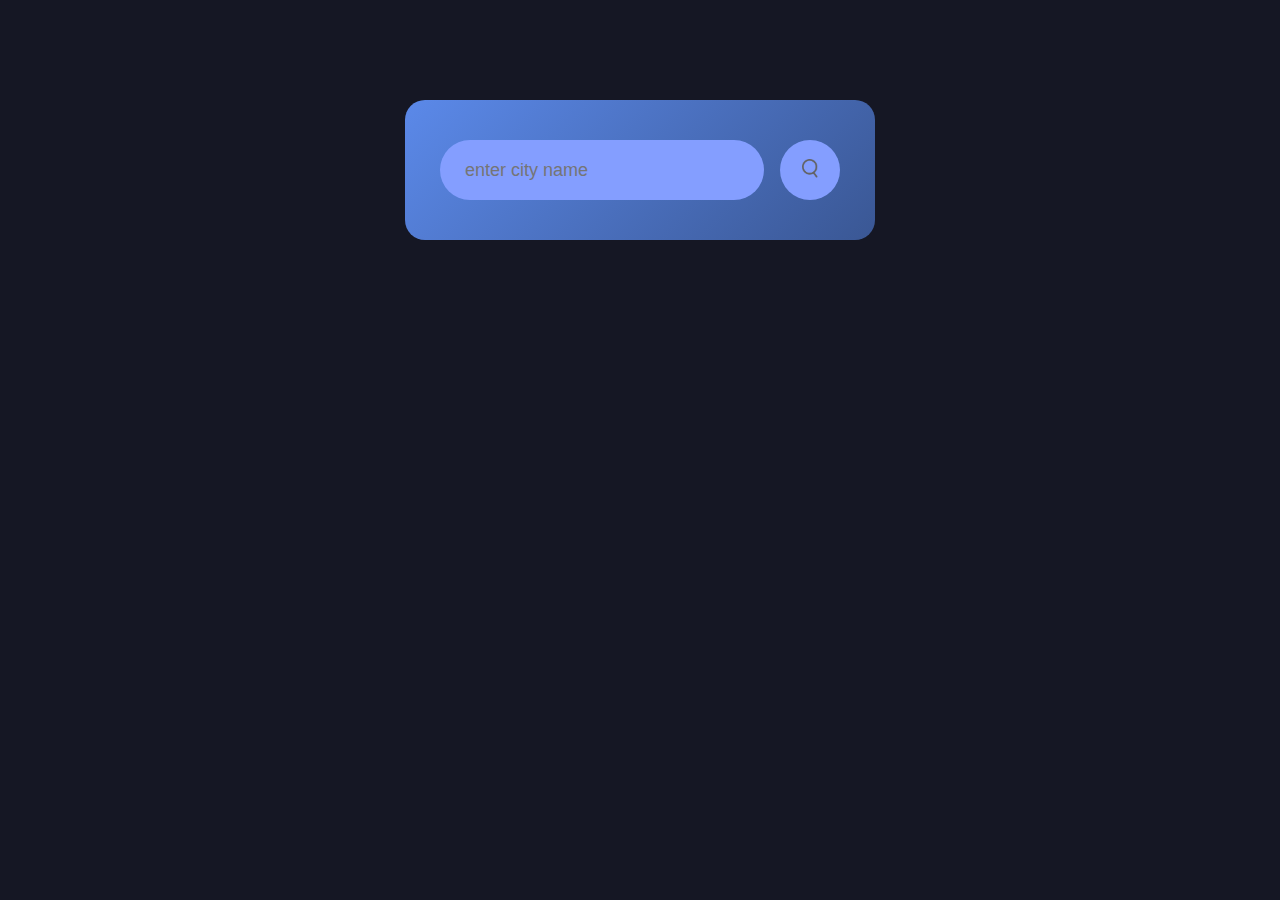
==== Weatherapp/index.html @ 3040560a "first commit" ====
<!DOCTYPE html>
<html>
<head>
    <meta name="viewport" content="width=device-width, initial-scale=1.0">
    <title>Weather App - Leon Brown</title>
    <link rel="stylesheet" href="style.css"
</head>
<body>

<div class="card">
    <div class="search">
        <input type="text" placeholder="enter city name" spellcheck="false">
        <button><img src='images/search.png'></button>
    </div>
    <div class="error">
        <p>No city found</p>
    </div>
    <div class="weather">
        <img src="images/rain.png" class="weather-icon">
        <h1 class="temp">22°c</h1>
        <h2 class="city">Newcastle</h2>
        <div class="details">
            <div class="col">
                <img src="images/humidity.png">
                <div>
                    <p class="humidity">50%</p>
                    <p>Humidity</p>
                </div>
            </div>
            <div class="col">
                <img src="images/wind.png">
                <div>
                    <p class="wind">5 mph</p>
                    <p>Wind Speed</p>
                </div>
            </div>
        </div>
    </div>
</div>

<script>

const apiKey = "67068963554e19ea452295c25452d41c";
const apiUrl = "https://api.openweathermap.org/data/2.5/weather?units=metric&q=";

const searchBox = document.querySelector('.search input');
const searchBtn = document.querySelector('.search button');
const weatherIcon = document.querySelector('.weather-icon');


async function checkWeather(city){
    const response = await fetch (apiUrl + city + `&appid=${apiKey}`);

    if(response.status == 404){
        document.querySelector(".error").style.display = "block";
        document.querySelector(".weather").style.display = "none";
    }else{
        var data = await response.json();

document.querySelector(".city").innerHTML = data.name;
document.querySelector(".temp").innerHTML = Math.round(data.main.temp) + "°C";
document.querySelector(".humidity").innerHTML = data.main.humidity + "%";
document.querySelector(".wind").innerHTML = data.wind.speed + " mph";

if(data.weather[0].main == "Clouds"){
    weatherIcon.src = "images/clouds.png";
}
else if(data.weather[0].main == "Clear"){
    weatherIcon.src = "images/clear.png";
}
else if(data.weather[0].main == "Rain"){
    weatherIcon.src = "images/rain.png";
}
else if(data.weather[0].main == "Drizzle"){
    weatherIcon.src = "images/drzzle.png";
}
else if(data.weather[0].main == "Mist"){
    weatherIcon.src = "images/mist.png";
}

document.querySelector(".weather").style.display = "block";
document.querySelector(".error").style.display = "none";

    }

}


searchBtn.addEventListener("click", ()=>{
    checkWeather(searchBox.value);

})

</script>


</body>
</html>
---- Weatherapp/style.css ----
*{
    margin: 0;
    padding: 0;
    font-family: 'Helvetica-Black-Oblique', sans-serif;
    box-sizing: border-box;
}
body{
    background: #151724;
}
 .card{
    width: 90%;
    max-width: 470px;
    background: linear-gradient(135deg,#5b89e9, #3a5794);
    color: #fff;
    margin: 100px auto 0;
    border-radius: 20px;
    padding: 40px 35px;
    text-align: center;
 }
 .search{
    width: 100%;
    display: flex;
    align-items: center;
    justify-content: space-between;
 }
 .search input{
    border: 0;
    outline: 0;
    background:#849eff;
    color: #555;
    padding: 10px 25px;
    height: 60px;
    border-radius: 30px;
    flex: 1;
    margin-right: 16px;
    font-size: 18px;
 }
 .search button{
    border: 0;
    outline: 0;
    background:#849eff;
    border-radius: 50%;
    width: 60px;
    height: 60px;
    cursor: pointer;
 }
 .search button img{
    width: 16px;
 }
 .weather-icon{
    width: 170px;
    margin-top: 30px;
 }
 .weather h1{
    font-size: 80px;
    font-weight: 500;
 }
 .weather h2{
    font-size: 45px;
    font-weight: 400;
    margin-top: -10px;
 }
 .details{
   display: flex;
   align-items: center;
   justify-content: space-between;
   padding: 0 20px; 
   margin-top: 50px;
 }
 .col{
   display:flex;
   align-items: center;
   text-align: left;
 }
 .col img{
   width: 40px;
   margin-right: 10px;
 }
 .humidity, .wind{
   font-size: 28px;
   margin-top: -6px;
 }
 .weather{
   display: none;        
 }
 .error{
   text-align: left;
   margin-left: 10px;
   font-size: 14px;
   margin-top: 10px;
   display: none;
 }
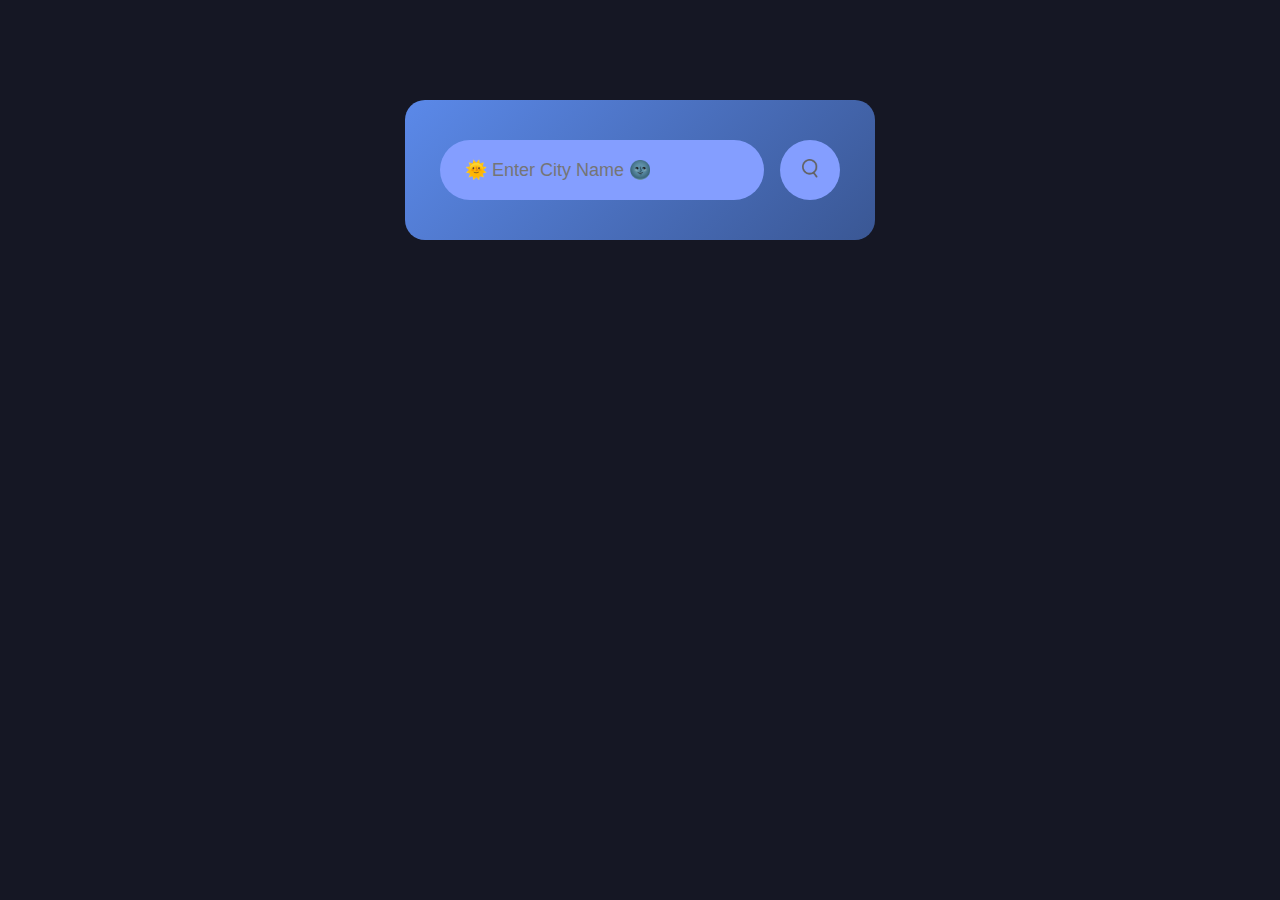
==== commit 361ff6da: "Second Commit" ====
--- a/Weatherapp/index.html
+++ b/Weatherapp/index.html
@@ -9,11 +9,11 @@
 
 <div class="card">
     <div class="search">
-        <input type="text" placeholder="enter city name" spellcheck="false">
+        <input type="text" placeholder="🌞 Enter City Name 🌚" spellcheck="false">
         <button><img src='images/search.png'></button>
     </div>
     <div class="error">
-        <p>No city found</p>
+        <p>No City Found😥</p>
     </div>
     <div class="weather">
         <img src="images/rain.png" class="weather-icon">
--- a/Weatherapp/style.css
+++ b/Weatherapp/style.css
@@ -1,7 +1,7 @@
 *{
     margin: 0;
     padding: 0;
-    font-family: 'Helvetica-Black-Oblique', sans-serif;
+    font-family: 'Times-New-Roman', sans-serif;
     box-sizing: border-box;
 }
 body{
